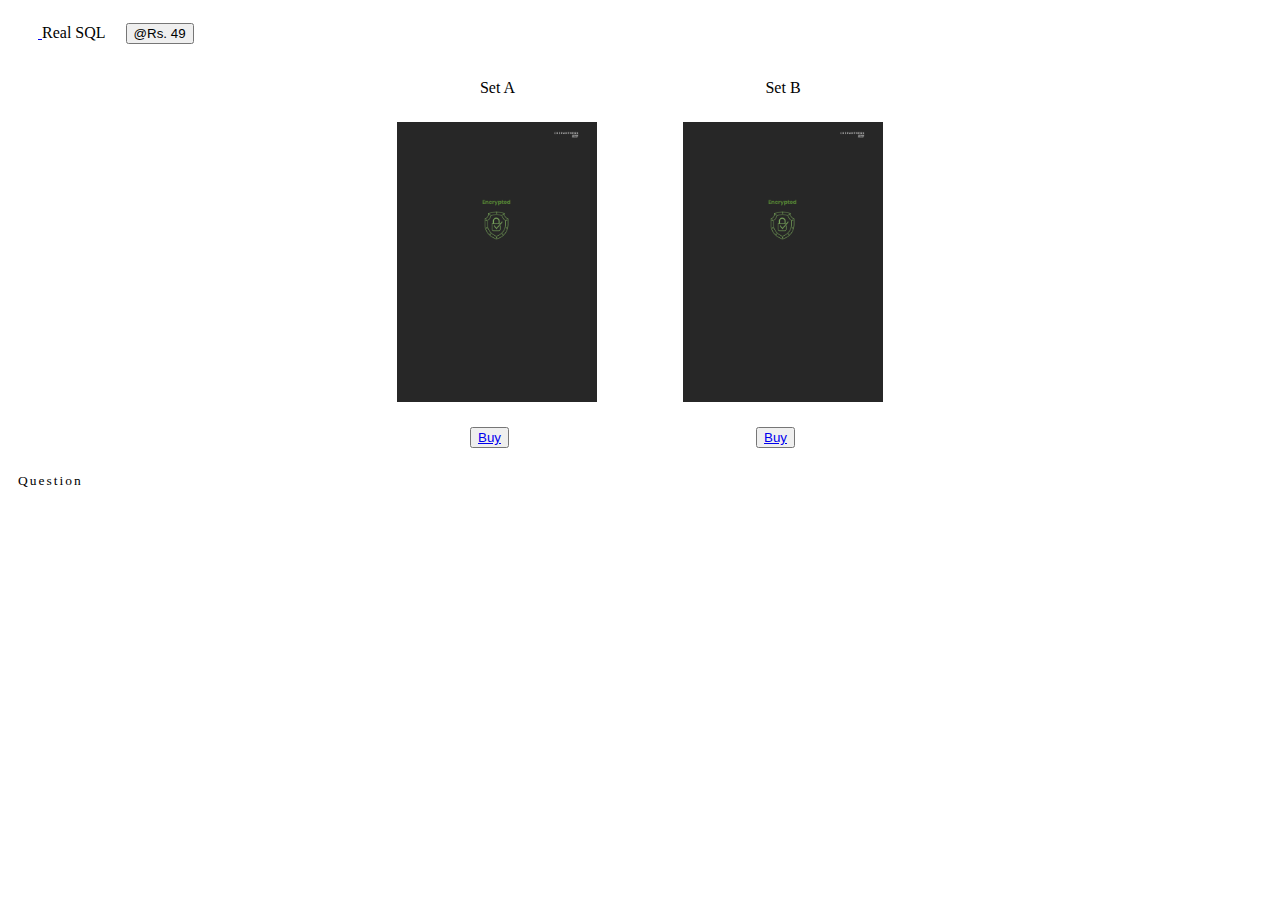
==== index.html @ b80778b7 "updated" ====
<html>
    <head>
        <title>
            www.crepantherx.dev
        </title>
        <link rel="stylesheet" href="style.css">
        <style>
            main {
                display: flex;
                flex-wrap: wrap;
                justify-content: center;
            }
            .data-tilt{
                margin: 25px;
            }
            section {
                text-align: center;
                width: 20vw;
                padding: 15px;
                
            }
            img {
                object-fit: cover;
                margin: 15px;
            }
            main > div {
                border: 1px solid rgb(0, 187, 0);

            }
            main > section > article {
                margin-top: 15px;
                margin-bottom: 15px;
            }
            button {
                margin-right: 15px;
            }
            header{
                margin:20px;
            }
        </style>
    </head>
    <body>
        <div id='home'>
            <a href="https://skill.crepantherx.dev/">
                <img src="../icon/home.png" alt=""> 
            </a>
            <label>Real SQL</label>&emsp;
            <button class="btn"><a href="#"></a>@Rs. 49</a></button>
        </div>
        <!-- <aside>
            <a href="https://github.com/crepantherx">
                GITHUB
            </a>
            <a href="https://www.linkedin.com/in/crepantherx/">
                LINKEDIN
            </a>
        </aside> -->

        <header>

            <!-- <button class="btn" style="position: absolute; top: 10px; right:10px"><a href="#"></a>@Rs. 49</a></button> -->

        </header>

        <main>
            <!-- <div> -->
                <section>
                    <label for="">Set A</label>
                    <!-- <img  class="data-tilt" src="../icon/download_b.png" alt="" width="200" height="280"> -->
                    <img  class="data-tilt" src="../icon/view-template.png" alt="" width="200" height="280">


                    <button class="btn" ><a href="buy.html">Buy</a></button>
                    
                    <!-- </button><button><a href="https://algo.crepantherx.dev/">Website</a></button> -->
                </section>
            <!-- </div> -->

            <!-- <div > -->
                <section>
                    <label for="">Set B</label>
                    <!-- <img  class="data-tilt" src="../icon/download.png" alt="" width="200" height="280"> -->

                    <img  class="data-tilt" src="../icon/view-template.png" alt="" width="200" height="280">
                    <button class="btn"><a href="buy.html">Buy</a></button>
                    <!-- </button><button><a href="https://algo.crepantherx.dev/">Website</a></button> -->
                </section>
            <!-- </div> -->
            

<!--             
            <div class="data-tilt">
                <section>
                    <label for="">Number Counter</label>
                    <img src="number.jpg" alt="" width="200" height="200">
                    <button><a href="https://github.com/crepantherx/counter">Github</a></button><button>Website</button>
                </section>
                </div>
                <div class="data-tilt">
                    <section>
                        <label for="">Previous Website</label>
                        <img src="prev.png" alt="" width="200" height="200">
                        <button><a href="https://github.com/crepantherx/portfolio">Github</a></button><button><a href="https://portfolio.crepantherx.dev/">Website</a></button>
                    </section>
                    </div>
                <div class="data-tilt">
                    <section>
                        <label for="">For Linux Lover's</label>
                        <img src="linux.jpg" alt="" width="200" height="200">
                        <button>Coming Soon</button>
                    </section>
                    </div> 
-->
        </main>

       <!-- <footer>
           <div id="logo">
            <div>
                <a href="index.html">crepantherx</a>
            </div>
        </div>
            <nav>
                <a href="current.pdf">Resume</a>
                <a href="project.html">Project</a>
                <a href="cv.pdf">CV</a>
                <a href="https://crepantherx.hashnode.dev/">Blog</a>
                <a href="team.html">Team</a>
                <a href="contact.html">Contact</a>
            </nav>
       </footer> -->
       <footer style="width:auto; padding: 10px;">
        <!-- <label style="font-family: poppins;letter-spacing: 1px; text-transform: none;font-size: 1.5vh">* After successful payment, Password will be shared in the UPI chat</label> -->
        <label style="color:black;letter-spacing: 2px; text-transform: none;font-size: 1.5vh">Question</label>
   
    </footer>

       <script src="https://code.jquery.com/jquery-3.6.0.slim.min.js" integrity="sha256-u7e5khyithlIdTpu22PHhENmPcRdFiHRjhAuHcs05RI=" crossorigin="anonymous"></script>
       <script src="tilt.js"></script>
       <script type="text/javascript">
            $(document).ready(function(){

    $('.data-tilt').tilt({
        scale: 1.1
})
            })
    </script>
    </body>
</html>
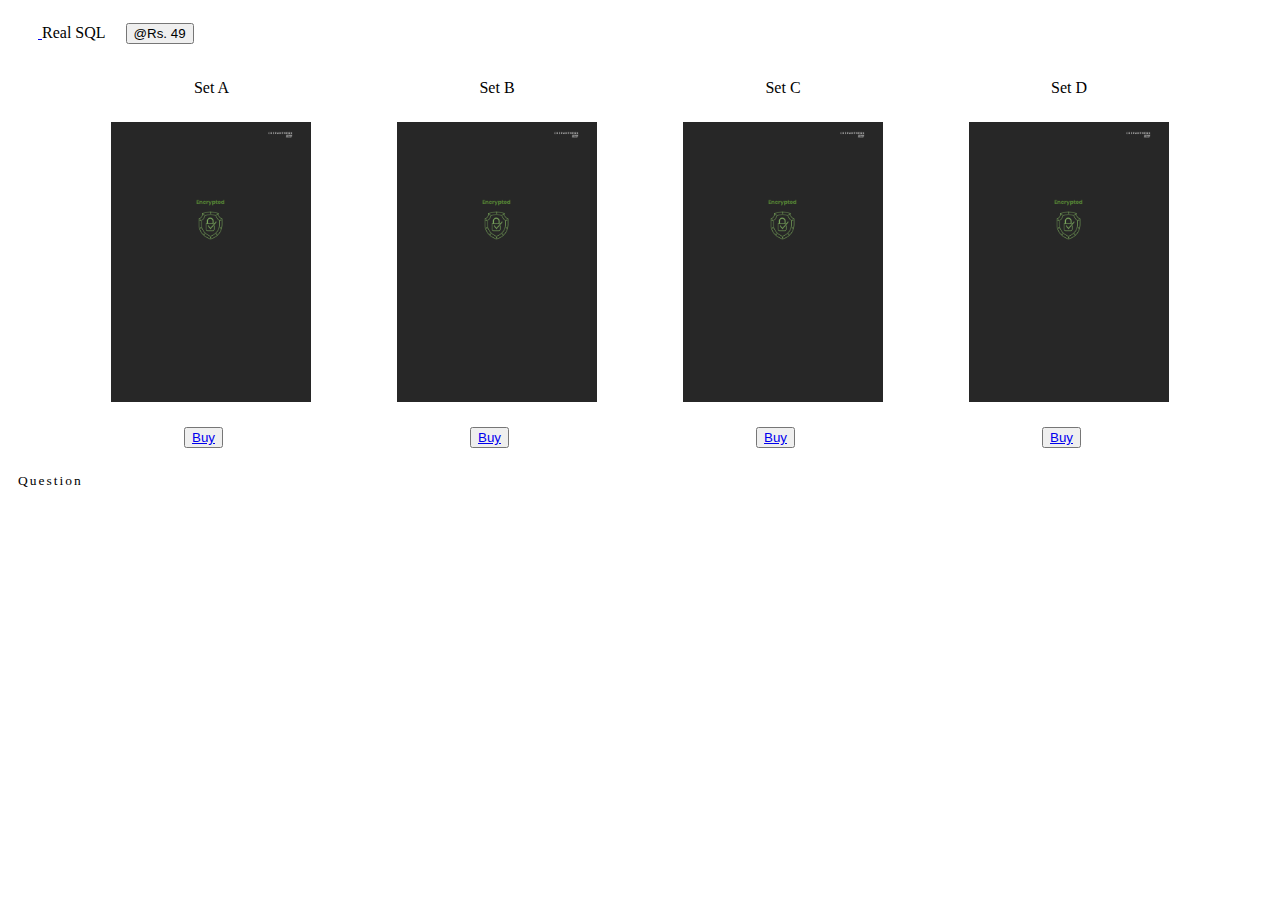
==== commit 657a38ad: "update" ====
--- a/index.html
+++ b/index.html
@@ -1,5 +1,6 @@
 <html>
     <head>
+        <link rel="icon" type="image/x-icon" href="/icon/icon.png">
         <title>
             www.crepantherx.dev
         </title>
@@ -86,6 +87,23 @@
                     <!-- </button><button><a href="https://algo.crepantherx.dev/">Website</a></button> -->
                 </section>
             <!-- </div> -->
+            <section>
+                <label for="">Set C</label>
+                <!-- <img  class="data-tilt" src="../icon/download.png" alt="" width="200" height="280"> -->
+
+                <img  class="data-tilt" src="../icon/view-template.png" alt="" width="200" height="280">
+                <button class="btn"><a href="buy.html">Buy</a></button>
+                <!-- </button><button><a href="https://algo.crepantherx.dev/">Website</a></button> -->
+            </section>
+            <section>
+                <label for="">Set D</label>
+                <!-- <img  class="data-tilt" src="../icon/download.png" alt="" width="200" height="280"> -->
+
+                <img  class="data-tilt" src="../icon/view-template.png" alt="" width="200" height="280">
+                <button class="btn"><a href="buy.html">Buy</a></button>
+                <!-- </button><button><a href="https://algo.crepantherx.dev/">Website</a></button> -->
+            </section>
+
             
 
 <!--             
